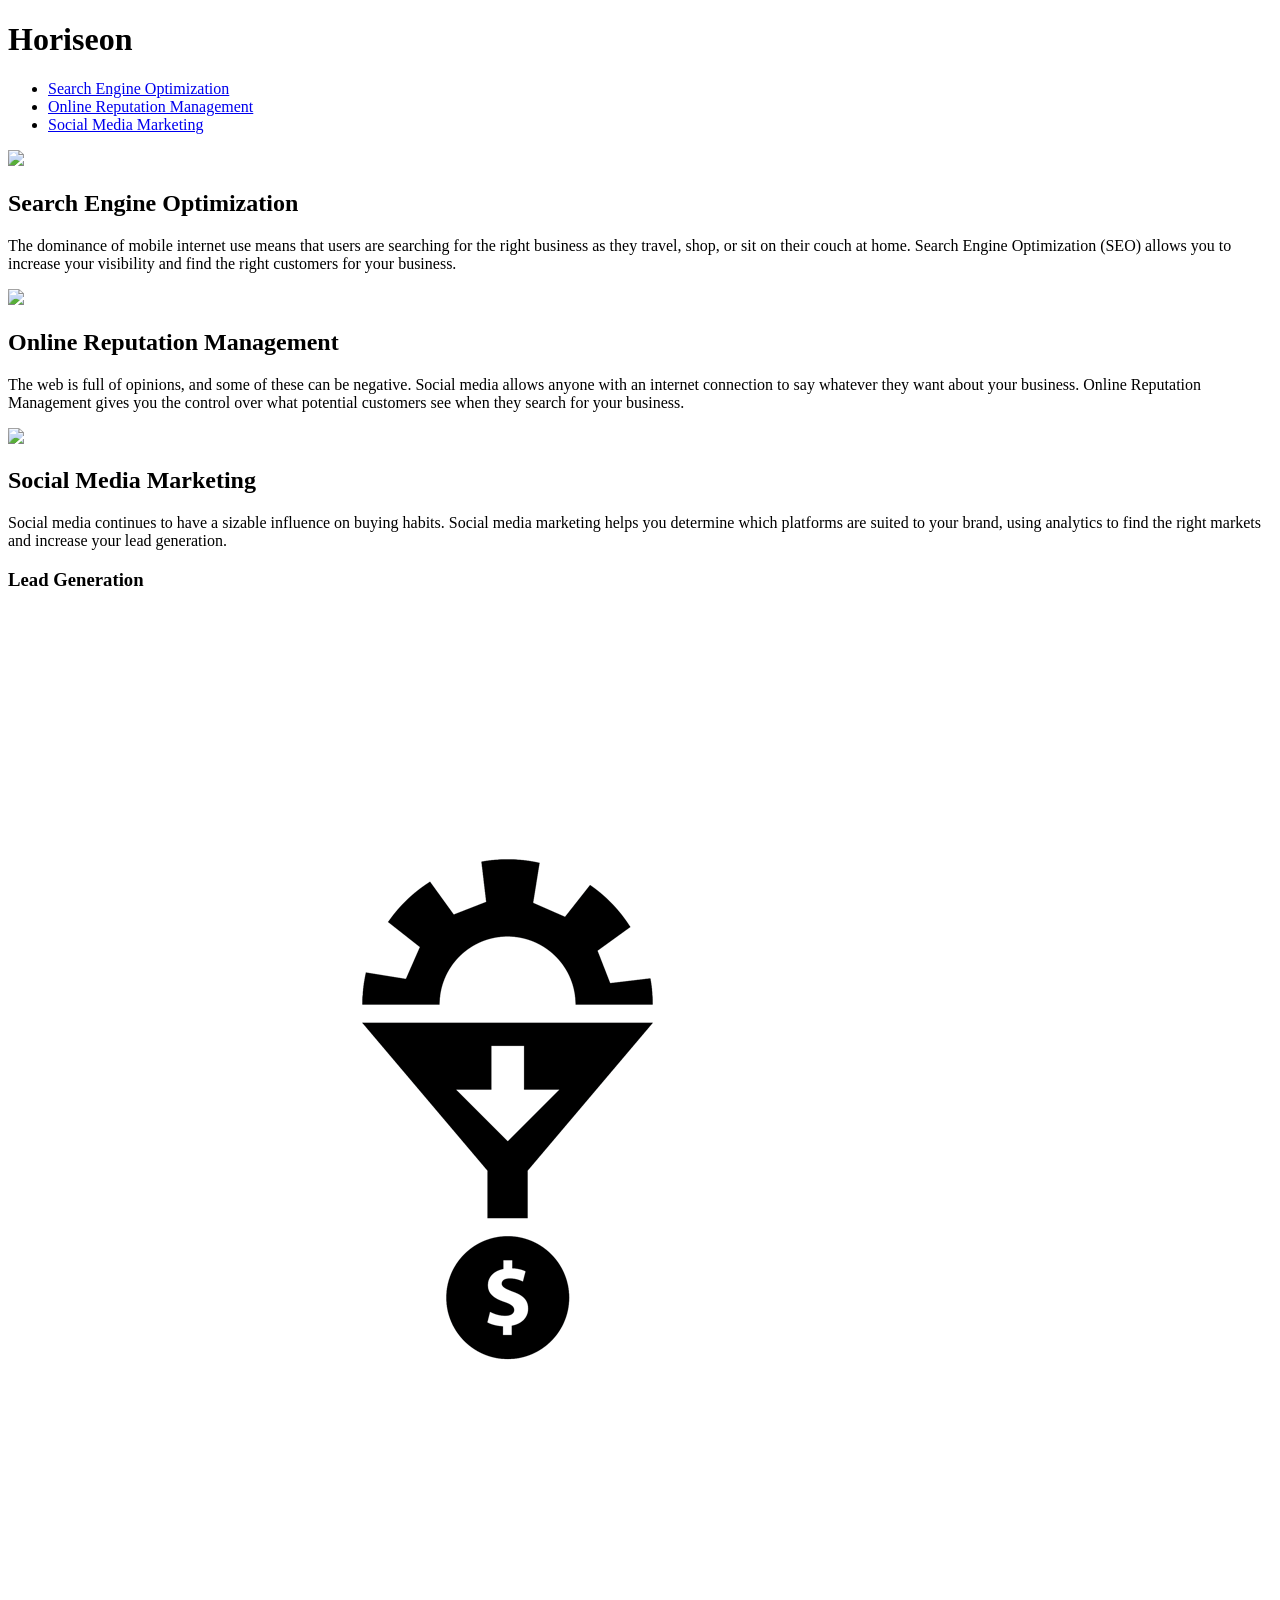
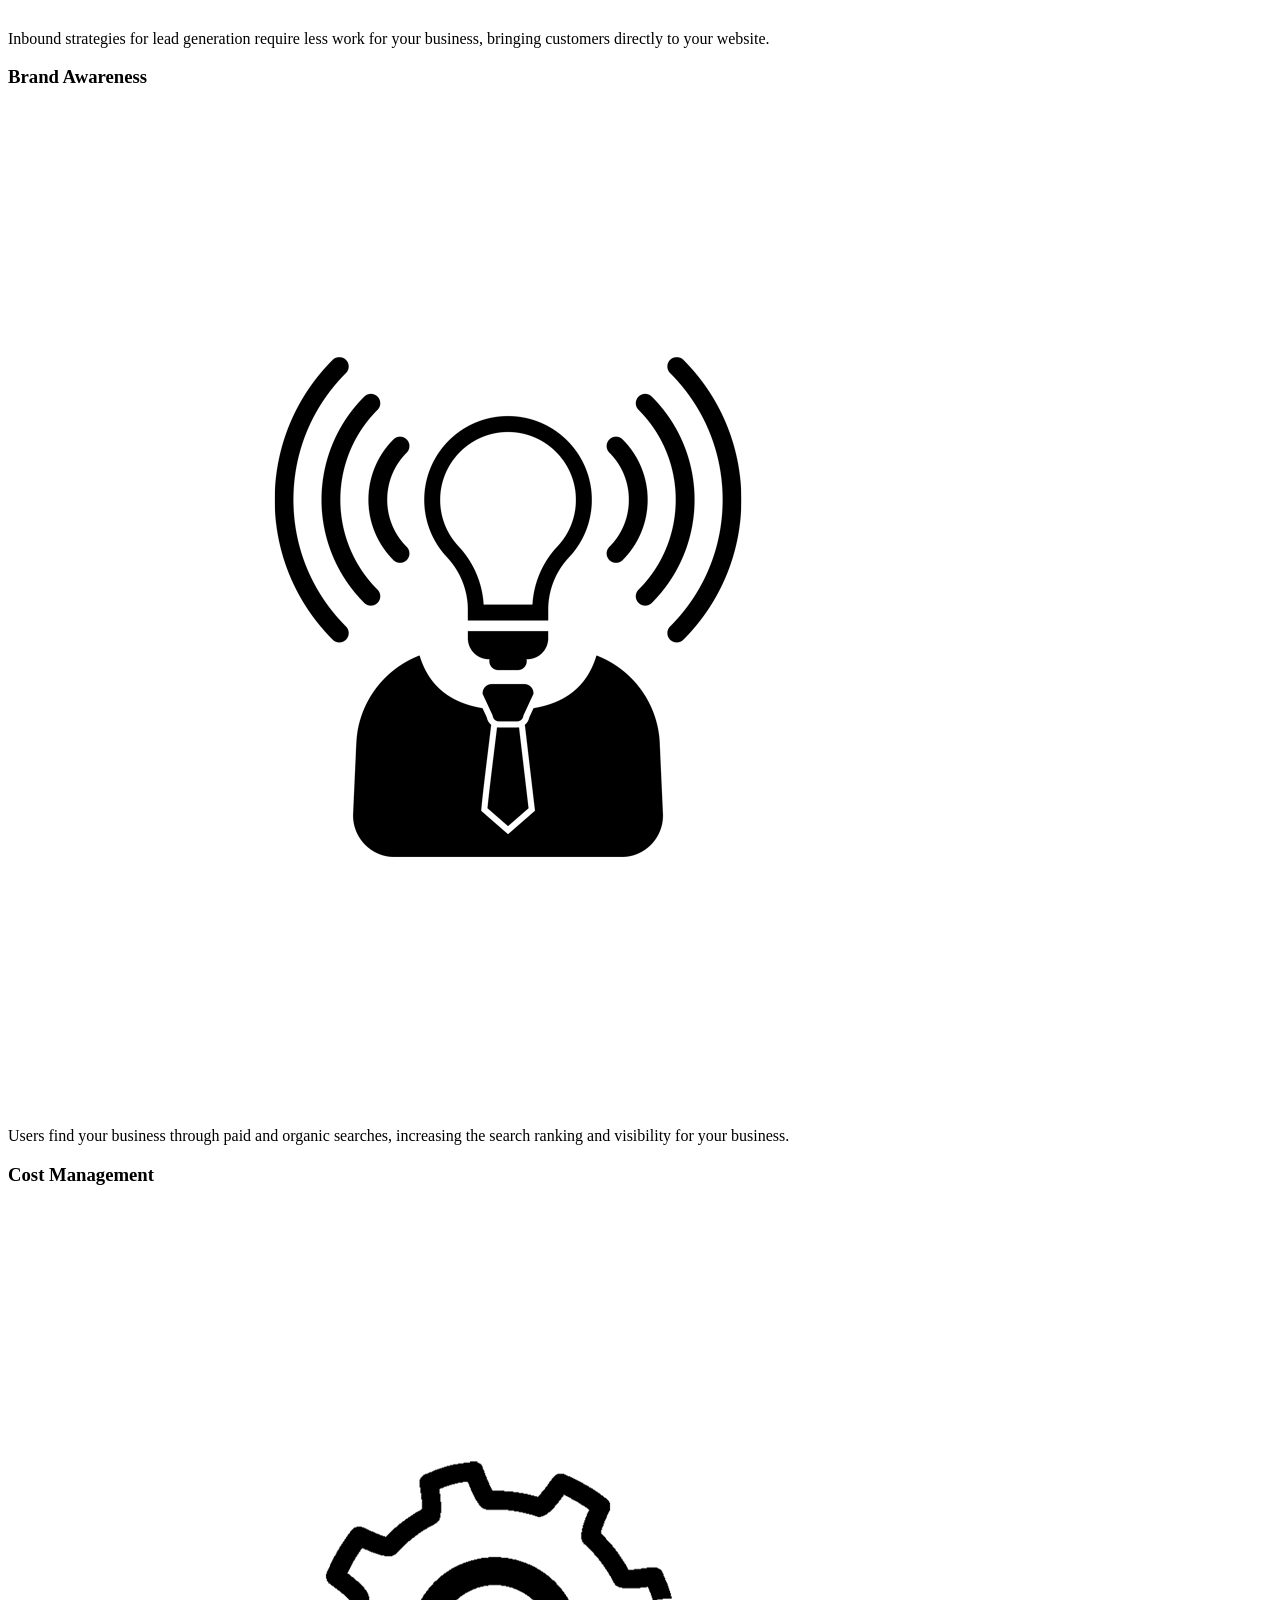
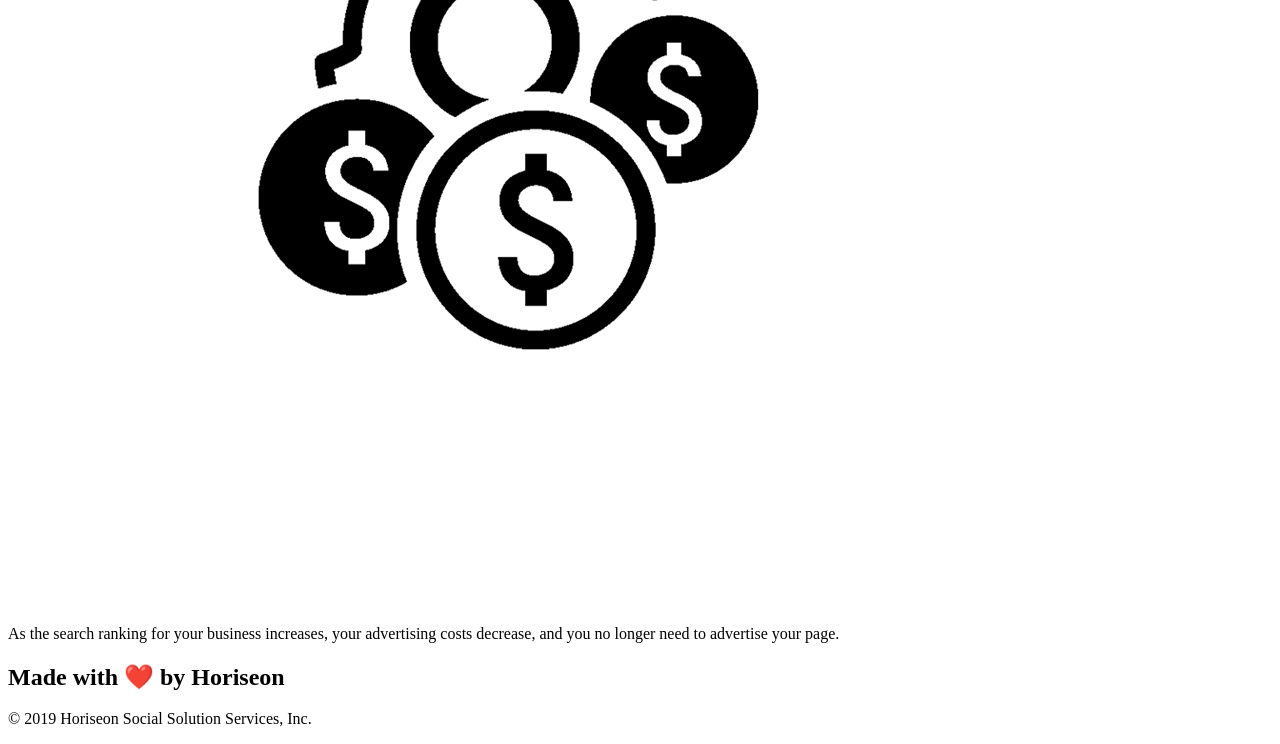
==== Develop/index.html @ c5dba899 "starter code" ====
<!DOCTYPE html>
<html lang="en-us">

<head>
    <meta charset="UTF-8" />
    <link rel="stylesheet" href="./assets/css/style.css">
    <title>website</title>
</head>

<body>
    <div class="header">
        <h1>Hori<span class="seo">seo</span>n</h1>
        <div>
            <ul>
                <li>
                    <a href="#search-engine-optimization">Search Engine Optimization</a>
                </li>
                <li>
                    <a href="#online-reputation-management">Online Reputation Management</a>
                </li>
                <li>
                    <a href="#social-media-marketing">Social Media Marketing</a>
                </li>
            </ul>
        </div>
    </div>
    <div class="hero"></div>
    <div class="content">
        <div class="search-engine-optimization">
            <img src="./assets/images/search-engine-optimization.jpg" class="float-left" />
            <h2>Search Engine Optimization</h2>
            <p>
                The dominance of mobile internet use means that users are searching for the right business as they travel, shop, or sit on their couch at home. Search Engine Optimization (SEO) allows you to increase your visibility and find the right customers for your business.
            </p>
        </div>
        <div id="online-reputation-management" class="online-reputation-management">
            <img src="./assets/images/online-reputation-management.jpg" class="float-right" />
            <h2>Online Reputation Management</h2>
            <p>
                The web is full of opinions, and some of these can be negative. Social media allows anyone with an internet connection to say whatever they want about your business. Online Reputation Management gives you the control over what potential customers see when they search for your business.
            </p>
        </div>
        <div id="social-media-marketing" class="social-media-marketing">
            <img src="./assets/images/social-media-marketing.jpg" class="float-left" />
            <h2>Social Media Marketing</h2>
            <p>
                Social media continues to have a sizable influence on buying habits. Social media marketing helps you determine which platforms are suited to your brand, using analytics to find the right markets and increase your lead generation.
            </p>
        </div>
    </div>
    <div class="benefits">
        <div class="benefit-lead">
            <h3>Lead Generation</h3>
            <img src="./assets/images/lead-generation.png" />
            <p>
                Inbound strategies for lead generation require less work for your business, bringing customers directly to your website.
            </p>
        </div>
        <div class="benefit-brand">
            <h3>Brand Awareness</h3>
            <img src="./assets/images/brand-awareness.png" />
            <p>
                Users find your business through paid and organic searches, increasing the search ranking and visibility for your business.
            </p>
        </div>
        <div class="benefit-cost">
            <h3>Cost Management</h3>
            <img src="./assets/images/cost-management.png"></img>
            <p>
                As the search ranking for your business increases, your advertising costs decrease, and you no longer need to advertise your page.
            </p>
        </div>
    </div>
    <div class="footer">
        <h2>Made with ❤️️ by Horiseon</h2>
        <p>
            &copy; 2019 Horiseon Social Solution Services, Inc.
        </p>
    </div>
</body>

</html>
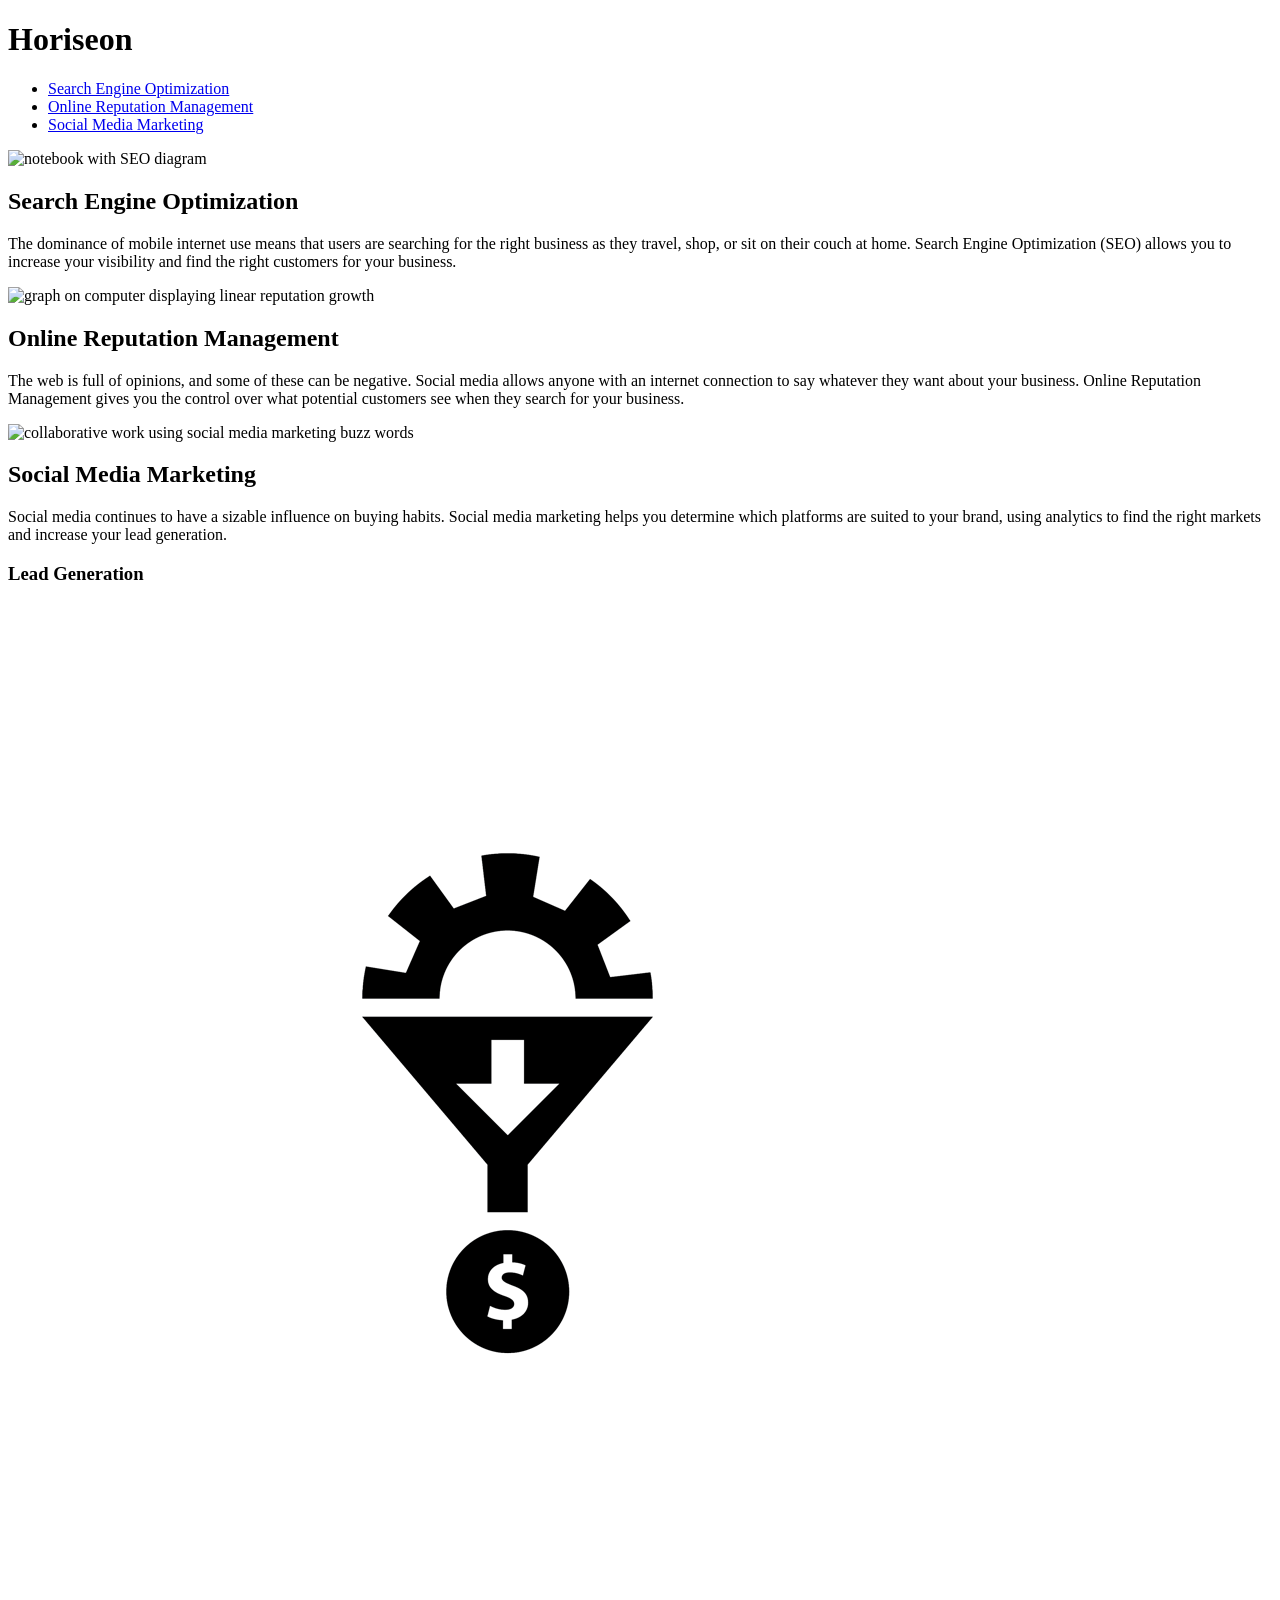
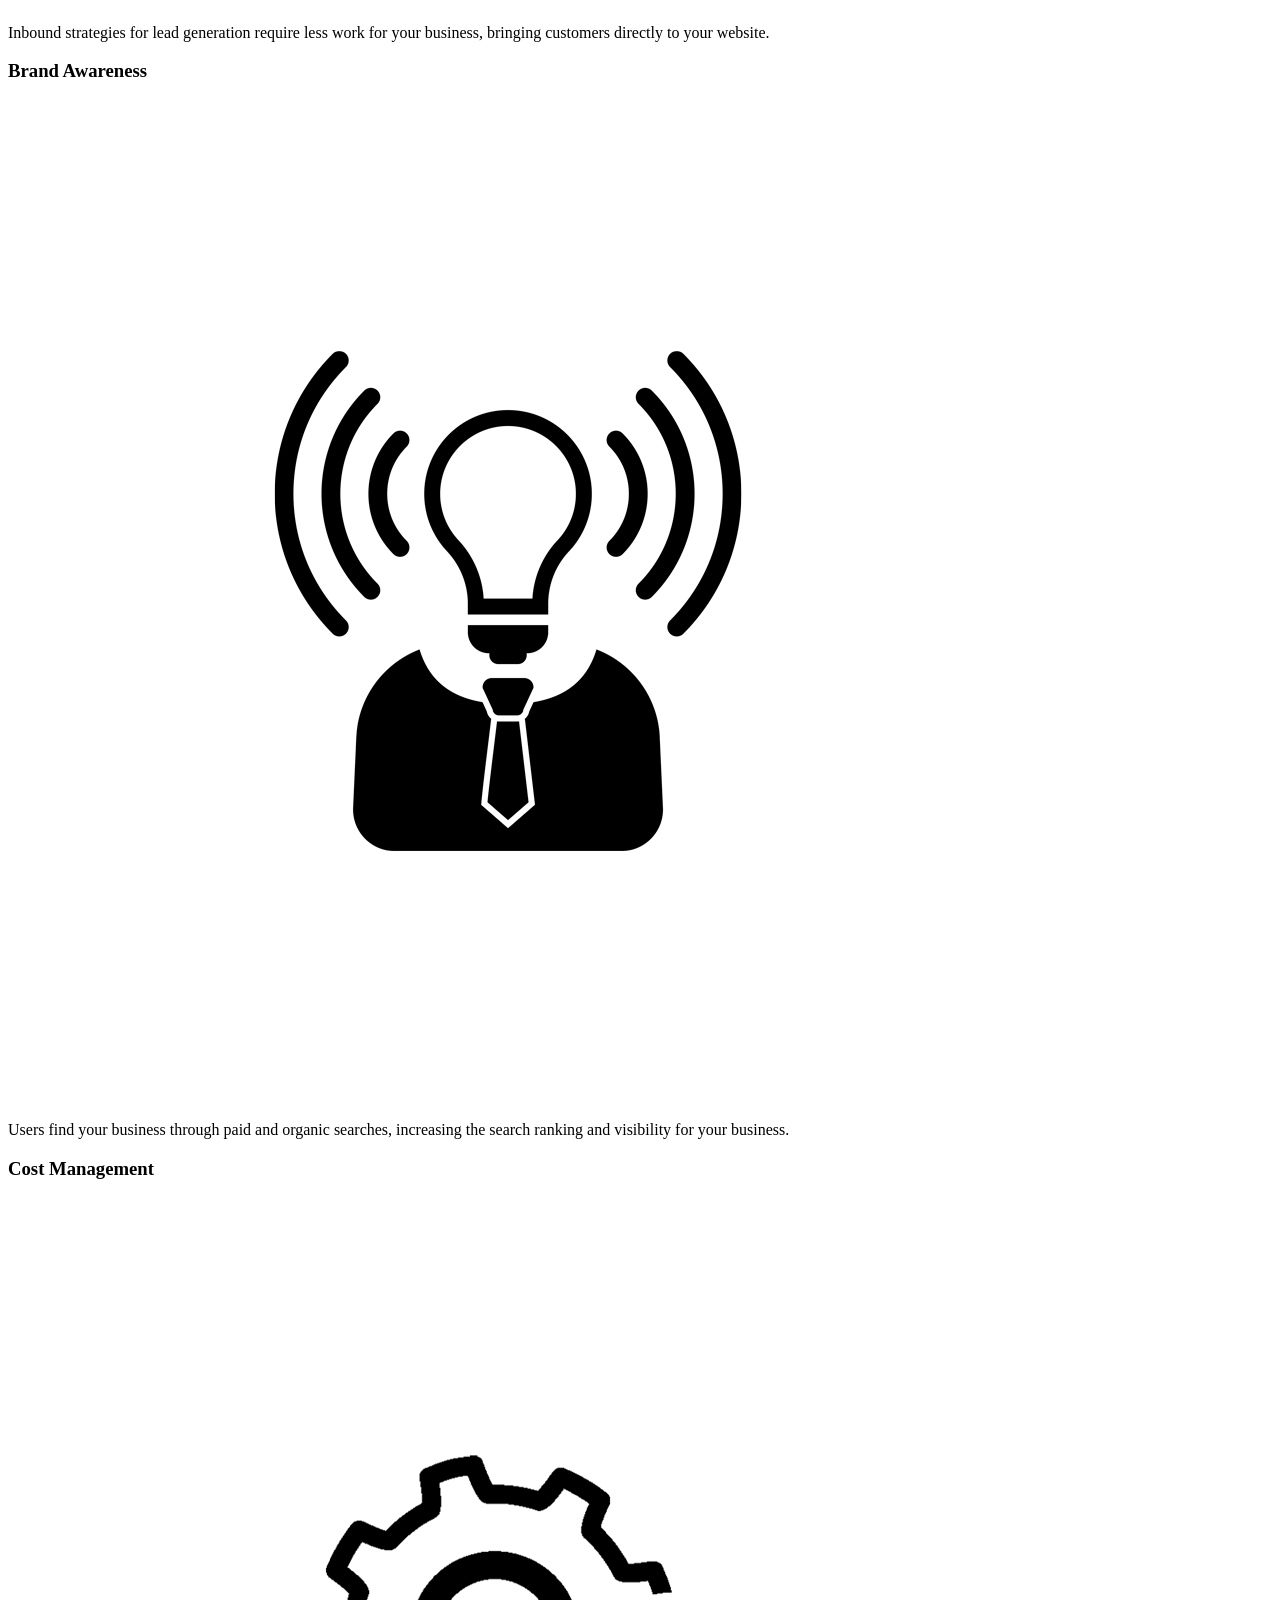
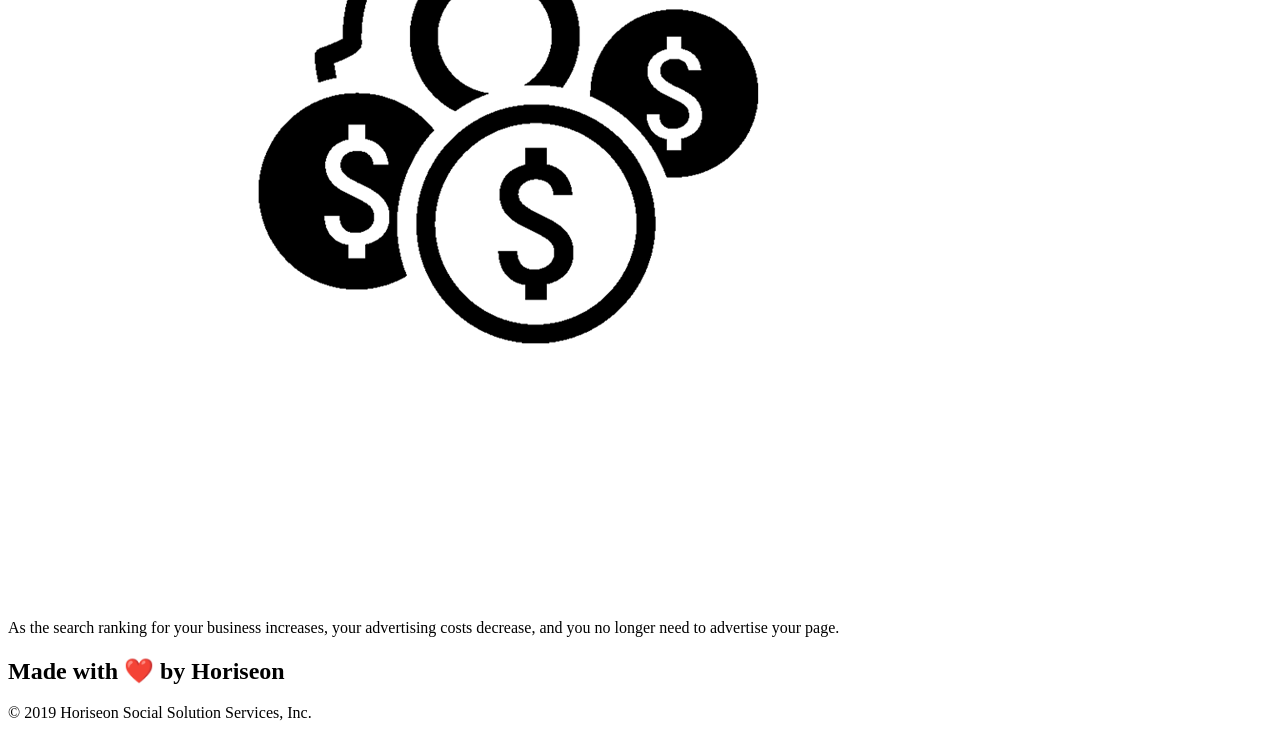
==== commit 87399383: "added atl tags in HTML" ====
--- a/Develop/index.html
+++ b/Develop/index.html
@@ -4,7 +4,7 @@
 <head>
     <meta charset="UTF-8" />
     <link rel="stylesheet" href="./assets/css/style.css">
-    <title>website</title>
+    <title>Horiseon</title>
 </head>
 
 <body>
@@ -27,21 +27,21 @@
     <div class="hero"></div>
     <div class="content">
         <div class="search-engine-optimization">
-            <img src="./assets/images/search-engine-optimization.jpg" class="float-left" />
+            <img src="./assets/images/search-engine-optimization.jpg" alt="notebook with SEO diagram" class="float-left" />
             <h2>Search Engine Optimization</h2>
             <p>
                 The dominance of mobile internet use means that users are searching for the right business as they travel, shop, or sit on their couch at home. Search Engine Optimization (SEO) allows you to increase your visibility and find the right customers for your business.
             </p>
         </div>
         <div id="online-reputation-management" class="online-reputation-management">
-            <img src="./assets/images/online-reputation-management.jpg" class="float-right" />
+            <img src="./assets/images/online-reputation-management.jpg" alt="graph on computer displaying linear reputation growth" class="float-right" />
             <h2>Online Reputation Management</h2>
             <p>
                 The web is full of opinions, and some of these can be negative. Social media allows anyone with an internet connection to say whatever they want about your business. Online Reputation Management gives you the control over what potential customers see when they search for your business.
             </p>
         </div>
         <div id="social-media-marketing" class="social-media-marketing">
-            <img src="./assets/images/social-media-marketing.jpg" class="float-left" />
+            <img src="./assets/images/social-media-marketing.jpg" alt="collaborative work using social media marketing buzz words" class="float-left" />
             <h2>Social Media Marketing</h2>
             <p>
                 Social media continues to have a sizable influence on buying habits. Social media marketing helps you determine which platforms are suited to your brand, using analytics to find the right markets and increase your lead generation.
@@ -51,32 +51,35 @@
     <div class="benefits">
         <div class="benefit-lead">
             <h3>Lead Generation</h3>
-            <img src="./assets/images/lead-generation.png" />
+            <img src="./assets/images/lead-generation.png" alt="icon remebling a gear pointing down towards a coin" />
             <p>
                 Inbound strategies for lead generation require less work for your business, bringing customers directly to your website.
             </p>
         </div>
         <div class="benefit-brand">
             <h3>Brand Awareness</h3>
-            <img src="./assets/images/brand-awareness.png" />
+            <img src="./assets/images/brand-awareness.png" alt="icon with lightbuld as man in suits head" />
             <p>
                 Users find your business through paid and organic searches, increasing the search ranking and visibility for your business.
             </p>
         </div>
         <div class="benefit-cost">
             <h3>Cost Management</h3>
-            <img src="./assets/images/cost-management.png"></img>
+            <img src="./assets/images/cost-management.png" alt="icon with large gear and three smaller coins underneath" ></img>
             <p>
                 As the search ranking for your business increases, your advertising costs decrease, and you no longer need to advertise your page.
             </p>
         </div>
     </div>
+   <footer>
     <div class="footer">
         <h2>Made with ❤️️ by Horiseon</h2>
         <p>
             &copy; 2019 Horiseon Social Solution Services, Inc.
         </p>
     </div>
+   </footer>
+    
 </body>
 
 </html>
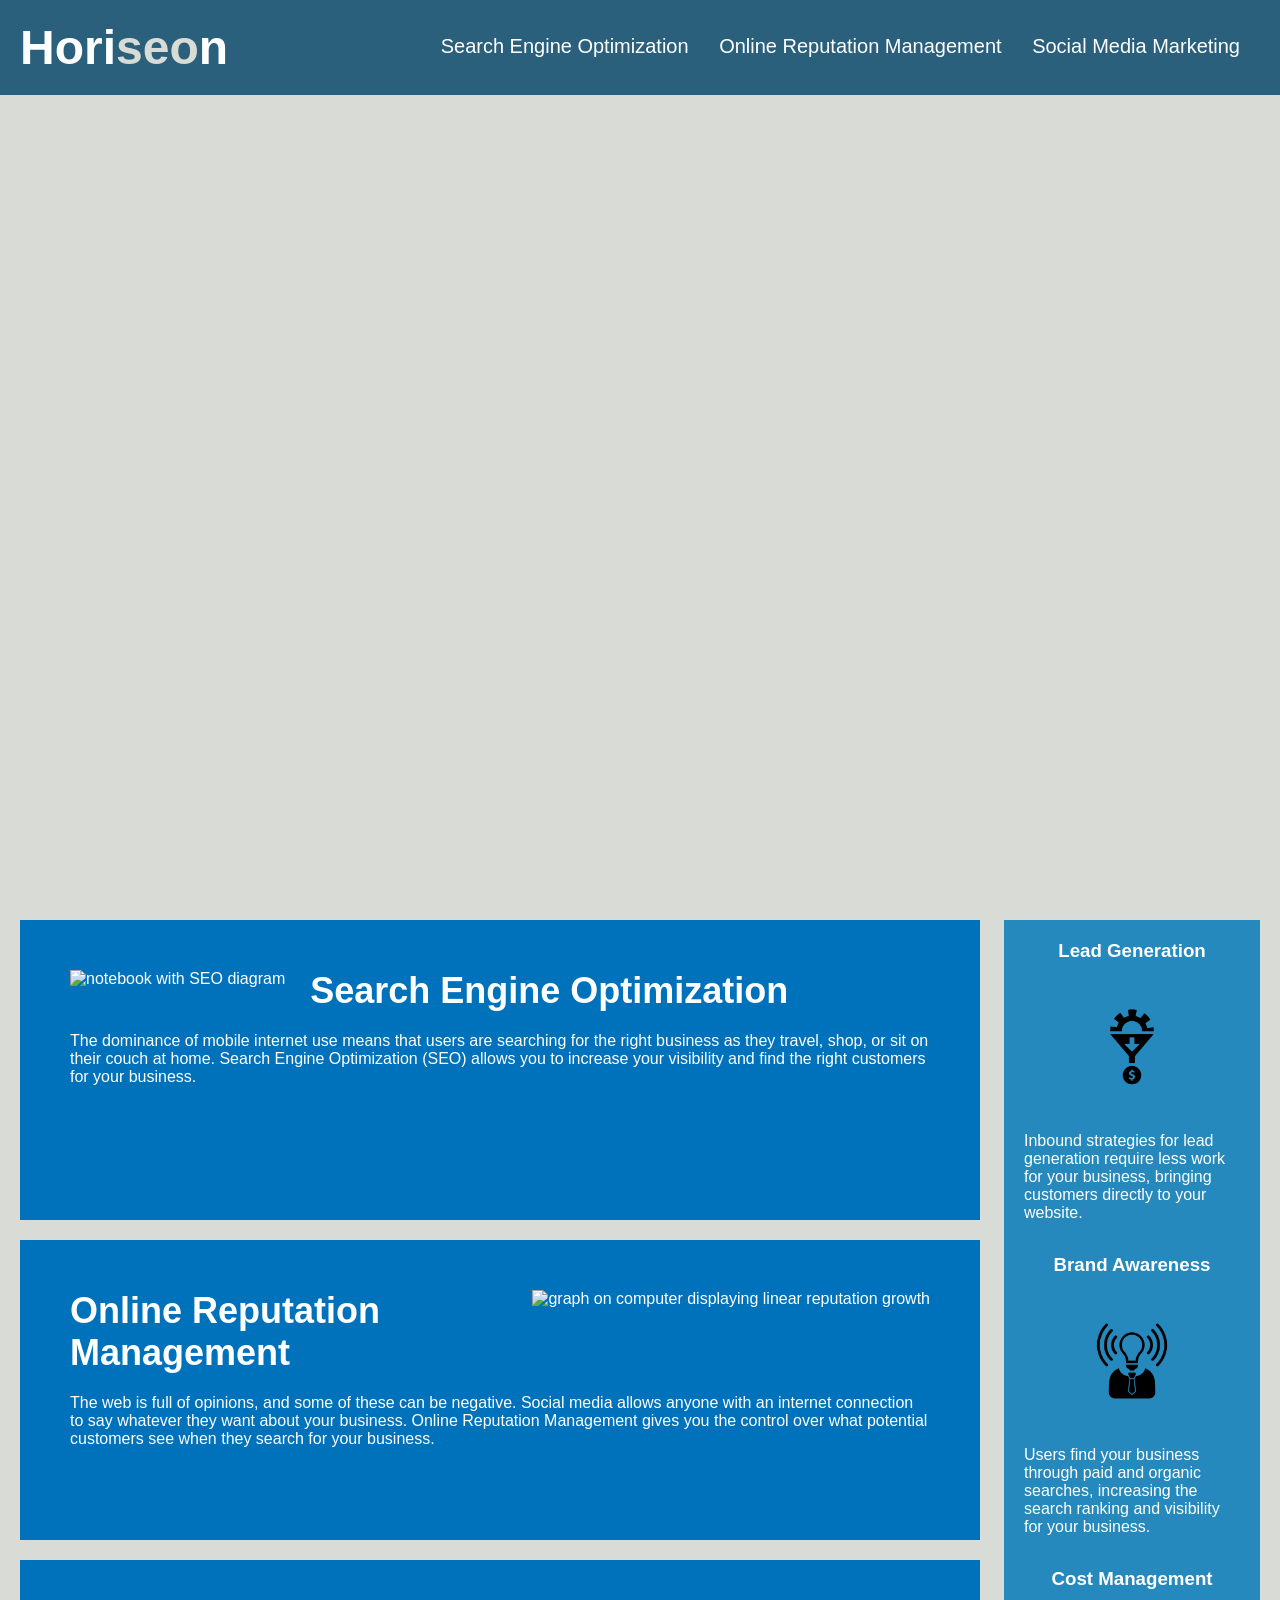
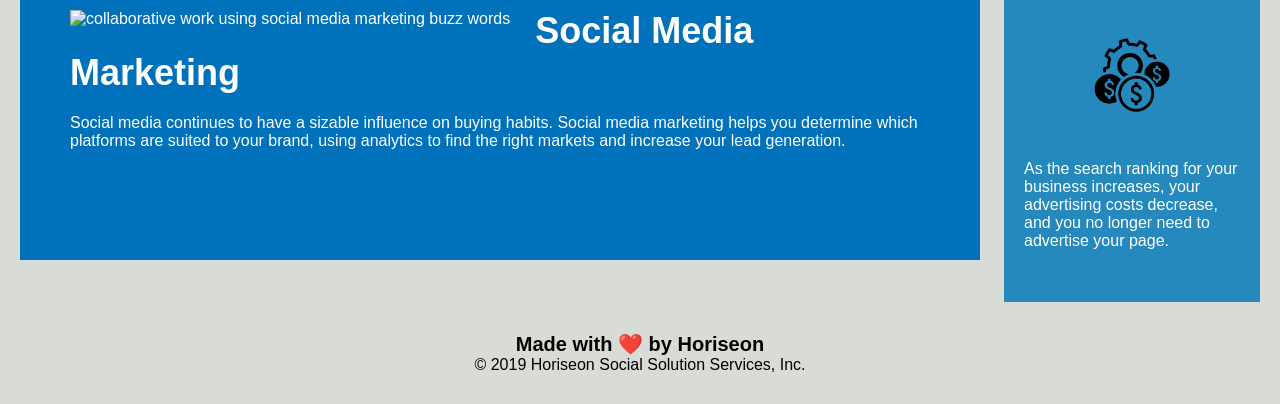
==== commit deeac2d9: "refactored css" ====
--- a/Develop/index.html
+++ b/Develop/index.html
@@ -4,6 +4,7 @@
 <head>
     <meta charset="UTF-8" />
     <link rel="stylesheet" href="./assets/css/style.css">
+    <!-- changed title from website to Horiseon -->
     <title>Horiseon</title>
 </head>
 
--- a/Develop/assets/css/style.css
+++ b/Develop/assets/css/style.css
@@ -0,0 +1,139 @@
+* {
+    box-sizing: border-box;
+    padding: 0;
+    margin: 0;
+}
+
+body {
+    background-color: #d9dcd6;
+}
+
+.header {
+    padding: 20px;
+    font-family: 'Trebuchet MS', 'Lucida Sans Unicode', 'Lucida Grande', 'Lucida Sans', Arial, sans-serif;
+    background-color: #2a607c;
+    color: #ffffff;
+}
+
+.header h1 {
+    display: inline-block;
+    font-size: 48px;
+}
+
+.header h1 .seo {
+    color: #d9dcd6;
+}
+
+.header div {
+    padding-top: 15px;
+    margin-right: 20px;
+    float: right;
+    font-family: 'Gill Sans', 'Gill Sans MT', Calibri, 'Trebuchet MS', sans-serif;
+    font-size: 20px;
+}
+
+.header div ul {
+    list-style-type: none;
+}
+
+.header div ul li {
+    display: inline-block;
+    margin-left: 25px;
+}
+
+a {
+    color: #ffffff;
+    text-decoration: none;
+}
+
+.hero {
+    height: 800px;
+    width: 100%;
+    margin-bottom: 25px;
+    background-image: url("../images/digital-marketing-meeting.jpg");
+    background-size: cover;
+    background-position: center;
+}
+
+p {
+    font-size: 16px;
+}
+
+.float-left {
+    float: left;
+    margin-right: 25px;
+}
+
+.float-right {
+    float: right;
+    margin-left: 25px;
+}
+
+.content {
+    width: 75%;
+    display: inline-block;
+    margin-left: 20px;
+}
+
+.benefits {
+    margin-right: 20px;
+    padding: 20px;
+    clear: both;
+    float: right;
+    width: 20%;
+    height: 100%;
+    font-family: 'Gill Sans', 'Gill Sans MT', Calibri, 'Trebuchet MS', sans-serif;
+    background-color: #2589bd;
+}
+
+/*combinded selectors in order to follow DRY */
+
+.benefit-lead, .benefit-brand, .benefit-cost  {
+    margin-bottom: 32px;
+    color: #ffffff;
+}
+
+
+.benefit-lead h3, .benefit-brand h3, .benefit-cost h3 {
+    margin-bottom: 10px;
+    text-align: center;
+}
+
+
+.benefit-lead img, .benefit-brand img, .benefit-cost img {
+    display: block;
+    margin: 10px auto;
+    max-width: 150px;
+}
+
+
+.search-engine-optimization, .online-reputation-management, .social-media-marketing {
+    margin-bottom: 20px;
+    padding: 50px;
+    height: 300px;
+    font-family: 'Gill Sans', 'Gill Sans MT', Calibri, 'Trebuchet MS', sans-serif;
+    background-color: #0072bb;
+    color: #ffffff;
+}
+
+.search-engine-optimization img, .online-reputation-management img, .social-media-marketing img   {
+    max-height: 200px;
+}
+
+
+.search-engine-optimization h2, .online-reputation-management h2, .social-media-marketing h2 {
+    margin-bottom: 20px;
+    font-size: 36px;
+}
+
+
+.footer {
+    padding: 30px;
+    clear: both;
+    font-family: 'Trebuchet MS', 'Lucida Sans Unicode', 'Lucida Grande', 'Lucida Sans', Arial, sans-serif;
+    text-align: center;
+}
+
+.footer h2 {
+    font-size: 20px;
+}
